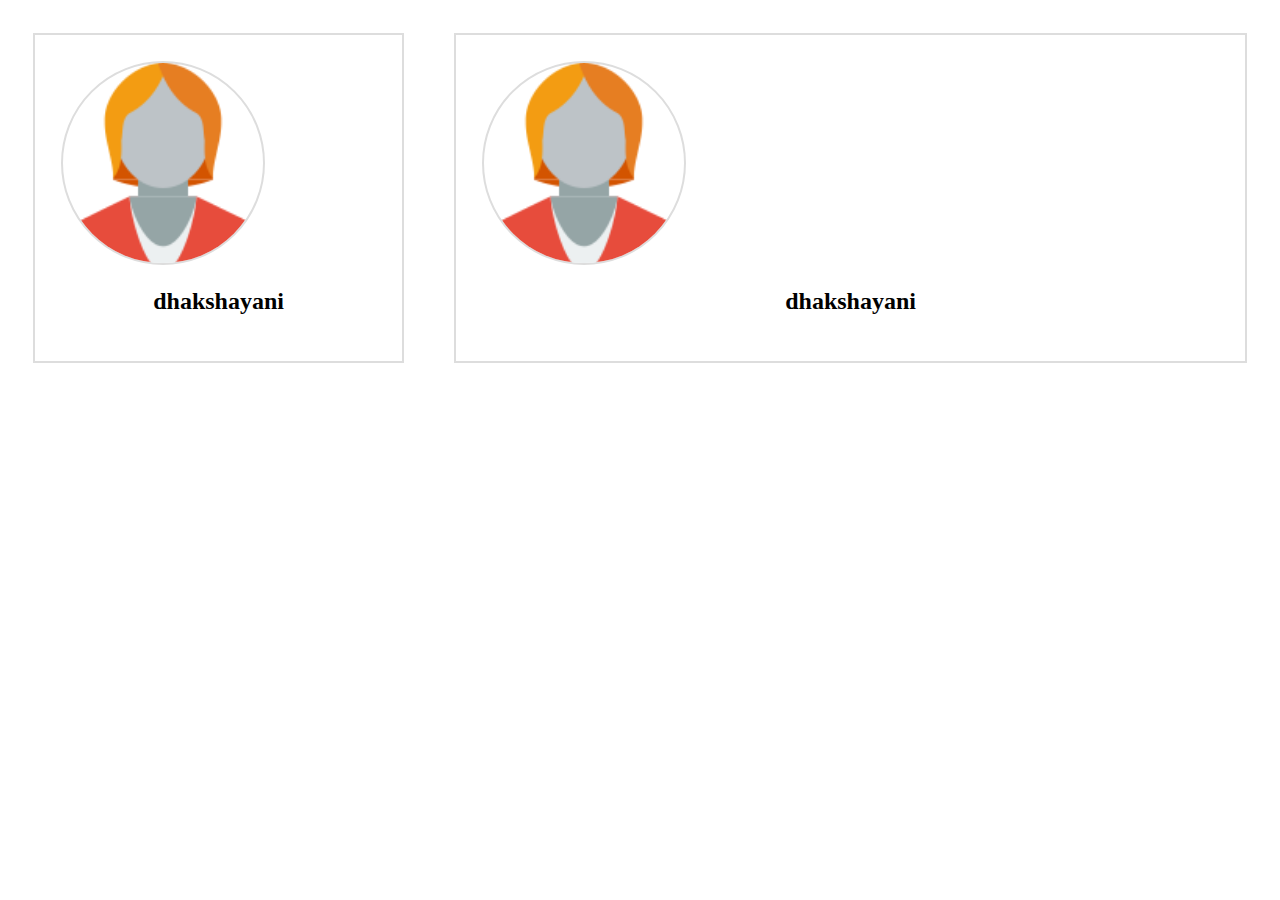
==== resume.html @ af2801d2 "hi hellow" ====
<!DOCTYPE html>
<html lang="en" dir="ltr">
  <head>
    <meta charset="utf-8">
    <title></title>
  <link rel="stylesheet" href="stylesheet.css">
  </head>
  <body>
    <!--parent-->
    <div class="parent">
      <!-- leftchild-->

      <div class="leftchild">
        <img src="image\profile.png" alt="hii">
        <h2>dhakshayani</h2>
      </div>
      <!--rightchild-->
      <div class="rightchild">
        <img src="image\profile.png" alt="hii">
        <h2>dhakshayani</h2>

      </div>
    </div>

  </body>
</html>
---- stylesheet.css ----
.parent{
  display:flex;
  flex-direction: row;
  justify-content: center;
}
.child{
  border:2px solid #5533ff;
  padding: 2%;
  margin:2%;
  box-shadow: 3px 3px 3px #5533ff;
}
img{
  width: 200px;
  height:200px;
  border-radius: 50%;
  border: 2px solid #ddd;
}
h2,
a{
  text-align: center;

}
a{
  display:block;
  text-align: center;
  text-decoration: none;
  background-color: #5533FF;
  color:#ff0;
  padding:2%;
}
.leftchild{
  width:30%;
  border:2px solid #ddd;
  padding:2%;
  margin:2%;

}

.rightchild{
  width:70%;
  border:2px solid #ddd;
  padding:2%;
  margin:2%;

}
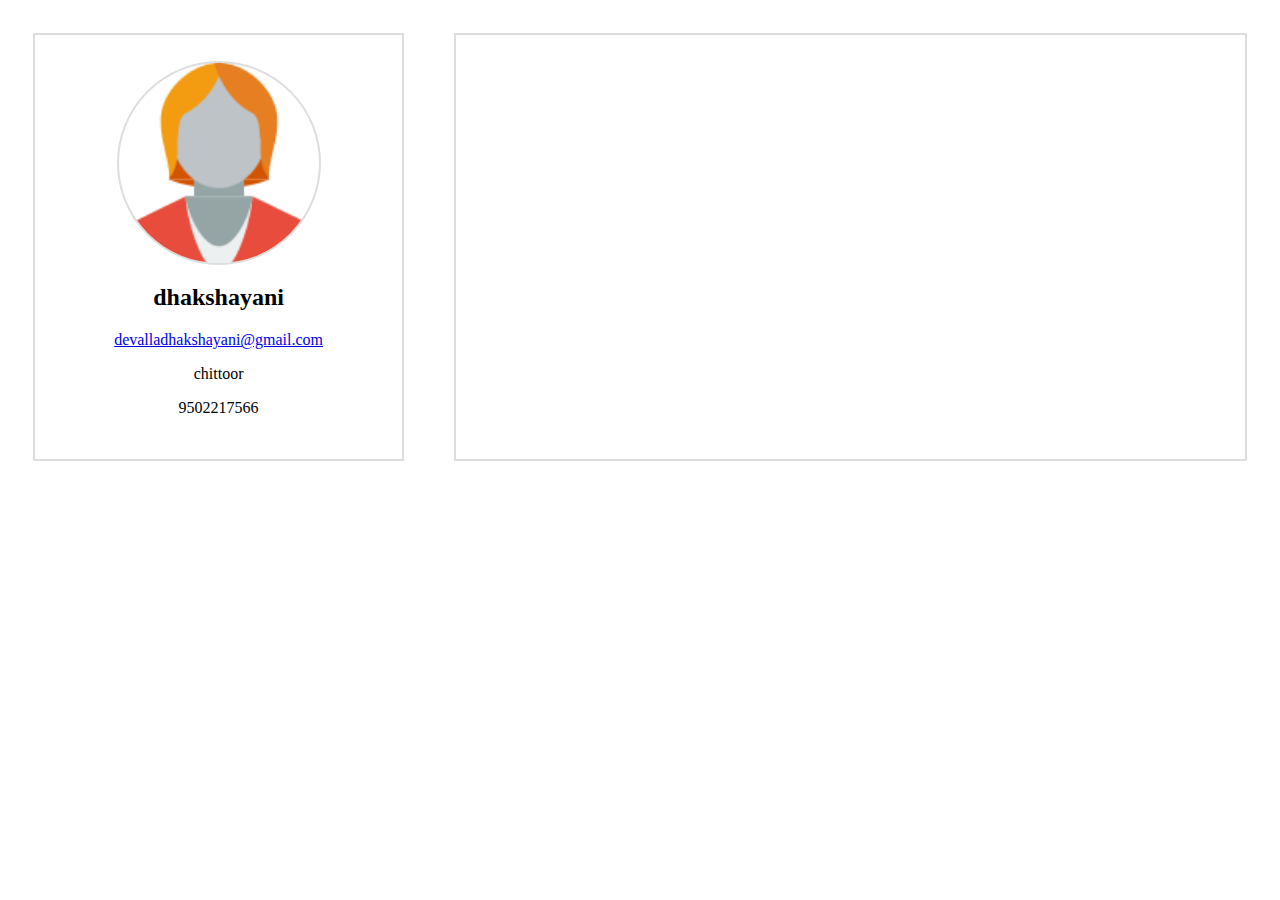
==== commit 0914cd09: "third" ====
--- a/resume.html
+++ b/resume.html
@@ -3,6 +3,7 @@
   <head>
     <meta charset="utf-8">
     <title></title>
+    <meta name="viewport" content="width=device-width,initial-scale=1">
   <link rel="stylesheet" href="stylesheet.css">
   </head>
   <body>
@@ -11,14 +12,16 @@
       <!-- leftchild-->
 
       <div class="leftchild">
+        <center>
         <img src="image\profile.png" alt="hii">
-        <h2>dhakshayani</h2>
+      <b>  <h2>dhakshayani</h2></b>
+        <a href="mailto:devalladhakshayani@gmail.com">devalladhakshayani@gmail.com</a>
+          <p>chittoor</p>
+          <p>9502217566</p>
+        </center>
       </div>
       <!--rightchild-->
       <div class="rightchild">
-        <img src="image\profile.png" alt="hii">
-        <h2>dhakshayani</h2>
-
       </div>
     </div>
 
--- a/stylesheet.css
+++ b/stylesheet.css
@@ -4,6 +4,7 @@
   justify-content: center;
 }
 .child{
+  width: 30%;
   border:2px solid #5533ff;
   padding: 2%;
   margin:2%;
@@ -14,20 +15,22 @@
   height:200px;
   border-radius: 50%;
   border: 2px solid #ddd;
+  display:block;
+
 }
 h2,
 a{
   text-align: center;
-
 }
-a{
-  display:block;
+.a{
+  display: block;
   text-align: center;
   text-decoration: none;
-  background-color: #5533FF;
-  color:#ff0;
-  padding:2%;
+  background: #1834E6;
+  color: #fff;
+  padding: 2%;
 }
+
 .leftchild{
   width:30%;
   border:2px solid #ddd;
@@ -43,3 +46,114 @@
   margin:2%;
 
 }
+.mail{
+  text-decoration: none;
+  font-size: 20px;
+}
+/* @media only screen and (min-width:320px) and (max-width:480px)
+parent{
+  display:flex;
+  flex-direction: row;
+  justify-content: center;
+}
+.child{
+  width: 90%;
+  border:2px solid #5533ff;
+  padding: 2%;
+  margin:2%;
+  box-shadow: 3px 3px 3px #5533ff;
+}
+img{
+  width: 200px;
+  height:200px;
+  border-radius: 50%;
+  border: 2px solid #ddd;
+  display:block;
+
+}
+h2{
+  text-align: center;
+}
+.a{
+  display: block;
+  text-align: center;
+  text-decoration: none;
+  background: #1834E6;
+  color: #fff;
+  padding: 2%;
+}
+
+.leftchild{
+  width:90%;
+  border:2px solid #ddd;
+  padding:2%;
+  margin:2%;
+
+}
+
+.rightchild{
+  width:70%;
+  border:2px solid #ddd;
+  padding:2%;
+  margin:2%;
+
+}
+.mail{
+  text-decoration: none;
+  font-size: 20px;
+}
+body{
+  background-color: gray;
+
+} */
+/* Small screen devices */
+?*@media only screen and (min-width:320px) and (max-width:480px){
+  .parent{
+    display:flex;
+    flex-direction: column;
+    justify-content: center;
+  }
+  .leftchild{
+    width:92%;
+    border:2px solid #ddd;
+    padding:2%;
+    margin:2%;
+
+  }
+
+  .rightchild{
+    width:92%;
+    border:2px solid #ddd;
+    padding:2%;
+    margin:2%;
+
+  }
+}*/
+/* Large screen devices  */
+@media only screen and (min-width:481px) and (max-width:768px){
+  .parent{
+    display:flex;
+    flex-direction: column;
+    justify-content: center;
+  }
+  .leftchild{
+    width:92%;
+    border:2px solid #ddd;
+    padding:2%;
+    margin:2%;
+
+  }
+
+  .rightchild{
+    width:92%;
+    border:2px solid #ddd;
+    padding:2%;
+    margin:2%;
+
+  }
+
+}
+/* Tablets */
+@media only screen and (min-width:769px) and (max-width:1024px){
+
+}
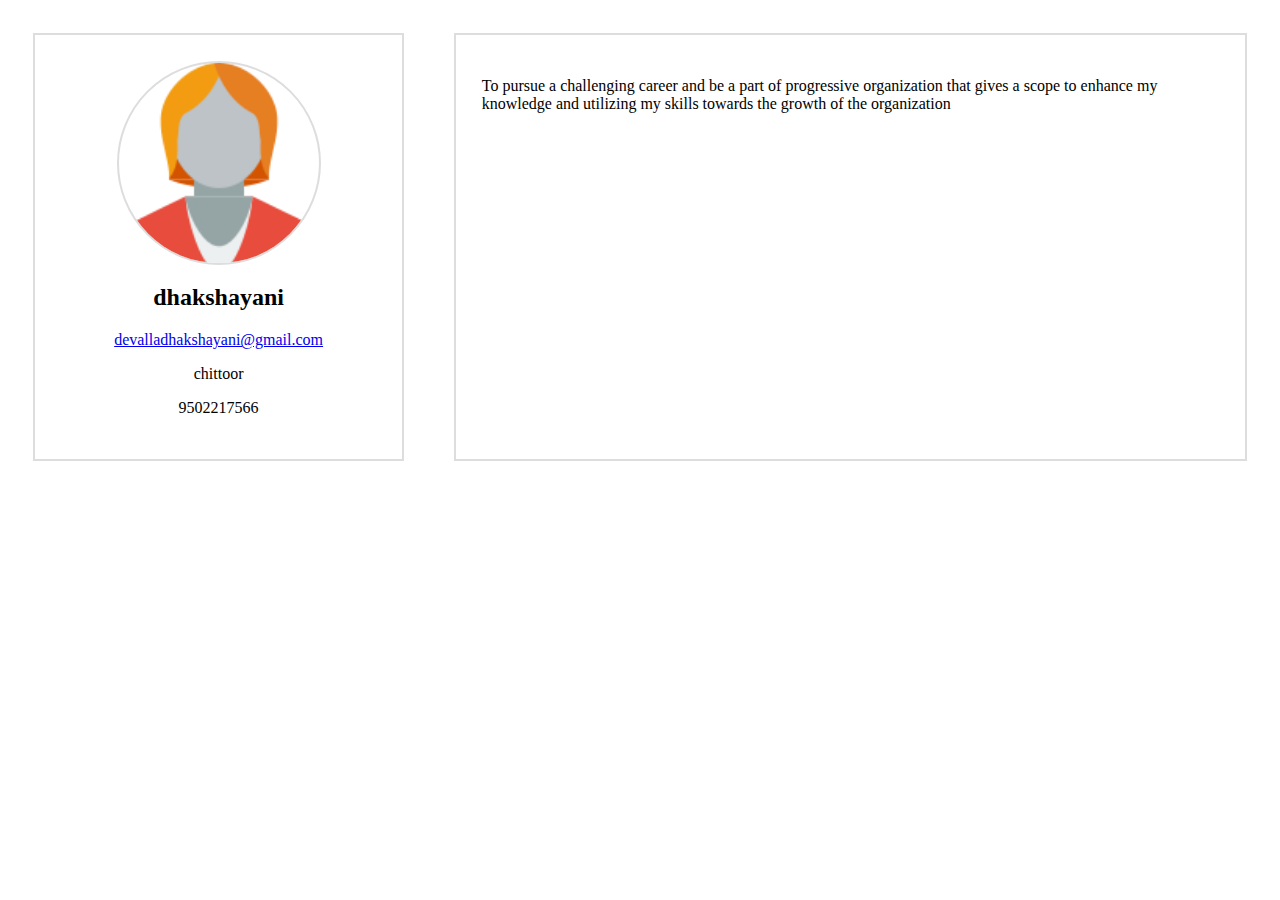
==== commit 784c0225: "fourth" ====
--- a/resume.html
+++ b/resume.html
@@ -21,9 +21,14 @@
         </center>
       </div>
       <!--rightchild-->
-      <div class="rightchild">
+      <div class="rightchild" id ="child2">
       </div>
     </div>
+<script type="text/javascript" src="main.js">
+
+</script>
+
+    </script>
 
   </body>
 </html>
